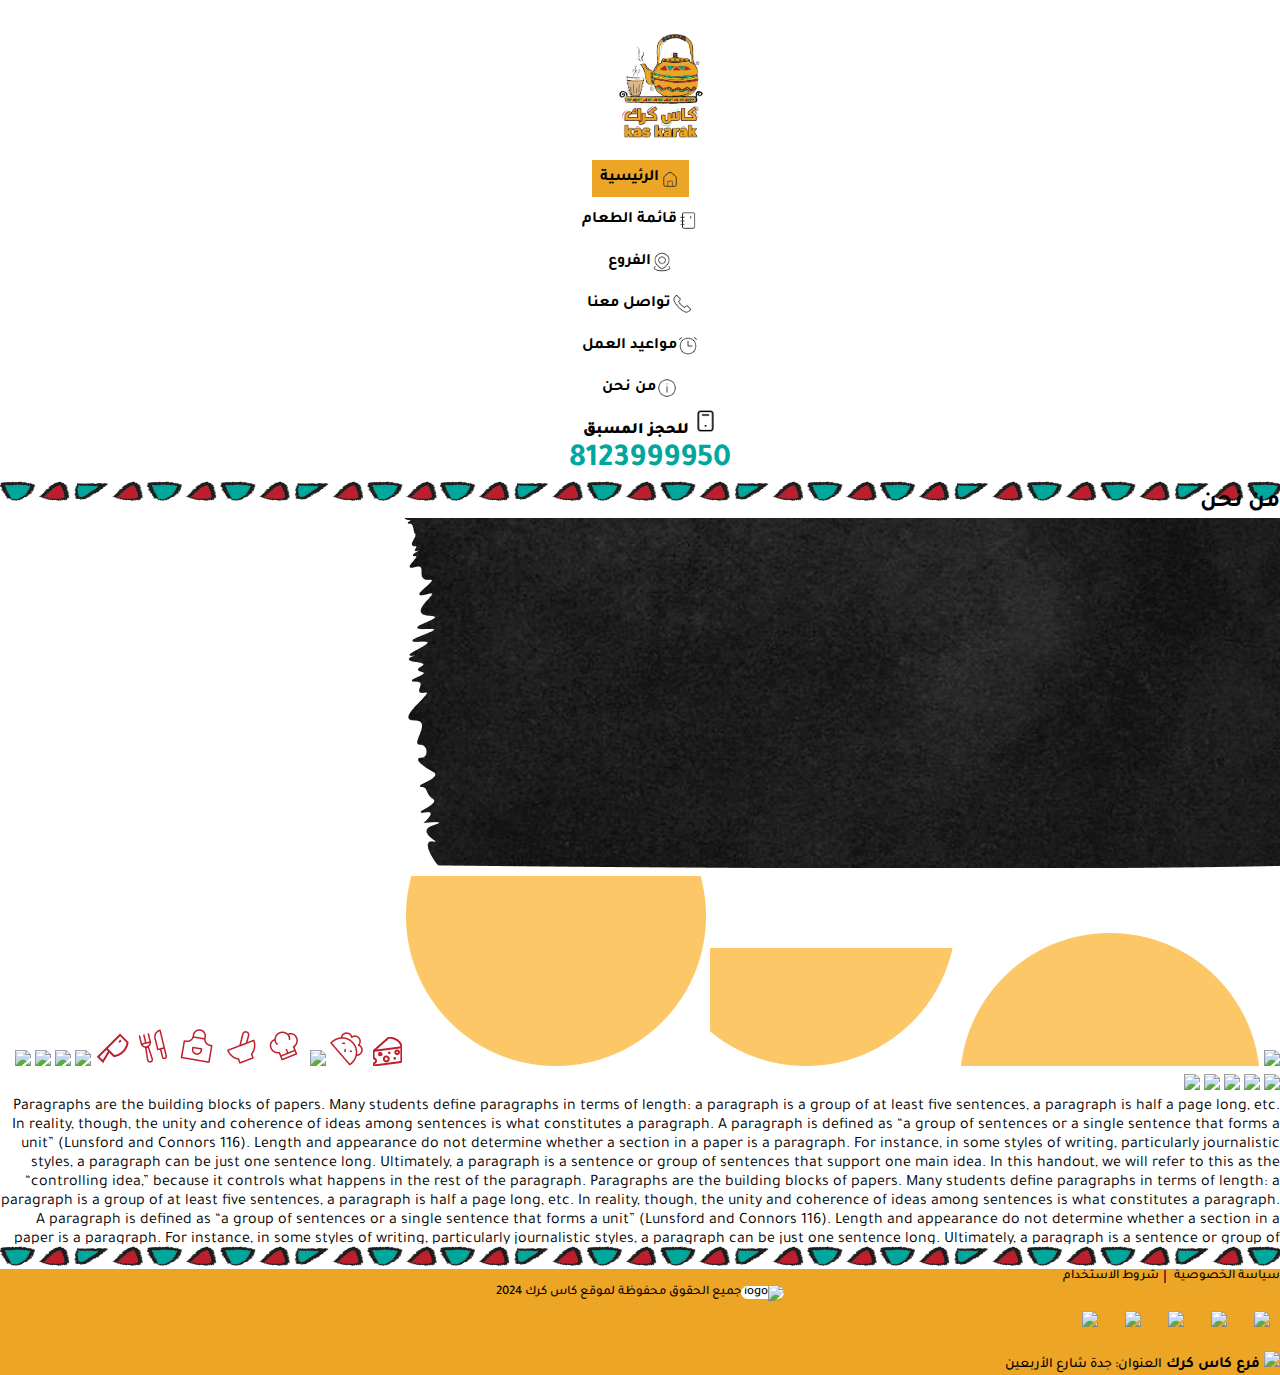
==== about.html @ 5b11e272 "Add files via upload" ====
<!doctype html>
<html lang="ar" dir="rtl">

<head>
    <!-- Required meta tags -->
    <meta charset="utf-8">
    <meta name="viewport" content="width=device-width, initial-scale=1.0, maximum-scale=1.0, user-scalable=no">
    <meta name="viewport" content="width=device-width, user-scalable=no" />
    <link rel="shortcut icon" href="./images/icon-short.png" />
    <!-- Bootstrap CSS -->
    <link rel="stylesheet" href="css/bootstrap.min.css">
    <!-- fontawesome -->
    <link rel="stylesheet" href="./css/all.min.css">
    <!-- slick plugin -->
    <link rel="stylesheet" href="./css/slick.css">
    <link rel="stylesheet" href="./css/slick-theme.css">
    <!-- own css -->
    <link rel="stylesheet" href="./css/style.css">


    <title>كاس كرك</title>
    <style>
        @import url('https://fonts.googleapis.com/css2?family=Tajawal:wght@200;300;400;500;700;800;900&display=swap');
        @import url('https://fonts.googleapis.com/css2?family=Cairo:wght@200..1000&display=swap');
        @import url('https://fonts.googleapis.com/css2?family=Gulzar&display=swap');
    </style>
</head>


<body>
    <!-- Header -->

    <header class="header container-fluid">
        <div class="d-flex justify-content-between align-items-center header-container" style="margin: auto;">
            <div class="header-left-side justify-content-between d-flex">
                <a href="./index.html">
                    <img src="images/kas karak logo.png" class="header-logo" height="140px" alt="logo">
                </a>
                <nav class="d-flex align-items-center mx-4 header-nav-container">
                    <div class="container d-flex align-items-center">
                        <ul class="header-nav d-flex flex-nowrap">
                            <a href="./index.html">
                                <li class="active">
                                    <img src="images/Home_light -.png" width="22px">
                                        الرئيسية
                                </li>
                            </a>
                            <a href="./menu.html">
                                <li>
                                    <img src="images/notebook_light.png" width="22px">
                                    قائمة الطعام
                                </li>
                            </a>
                            <a href="./branches.html">
                                <li>
                                    <img src="images/Pin_alt_light.png" width="22px">
                                    الفروع
                                </li>
                            </a>
                            <a href="./contact.html">
                                <li >
                                    <img src="images/Phone_light.png" width="22px">
                                    تواصل معنا
                                </li>
                            </a>
                            <a href="./workTime.html">
                                <li >
                                    <img src="images/Clock_light.png" width="22px">
                                    مواعيد العمل
                                </li>
                            </a>
                            <a href="./about.html">
                                <li>
                                    <img src="images/info_light.png" width="22px">
                                    من نحن
                                </li>
                            </a>

                        </ul>
                    </div>
                </nav>
            </div>
            <div style="text-align: center;" class="contact-number">
                <div>
                    <img src="images/Component.png" width="25px">
                    <span style="font-weight: bolder;">للحجز المسبق</span>
                </div>
                <a href="tel:8123999950">8123999950</a>
            </div>
            <button class="menu-toggle" onclick="toggleSidebar()"><i class="fa-solid fa-bars"></i></button>
        </div>
    </header>

    <!-- SideBar -->
    
    <div class="sidebar">
        <div class="d-flex flex-row-reverse justify-content-between mb-3">
            <button type="button" class="btn-close" aria-label="Close" onclick="toggleSidebar()"></button>
        </div>
        <div class="w-100 d-flex justify-content-center">
            <a href="./index.html" class="logo d-flex justify-content-center align-items-center">
                <img src="images/kas karak logo.png" height="180px" alt="logo">
            </a>        
        </div>
        <ul class="mt-3">
            <a href="./index.html" class=" test">
            <li class="active">
                <i class="fas fa-home"></i>
                الرئيسية
                </li>
            </a>
            <a href="./menu.html" class=" test">
            <li class="active">
                <i class="fas fa-utensils"></i>
                قائمة الطعام
            </li>
            </a>
            <a href="./branches.html" class=" test">
            <li class="active">
                <i class="fas fa-map-marker-alt"></i>
                الفروع
            </li>
            </a>
            <a href="./contact.html" class=" test">
            <li class="active">
                <i class="fa-solid fa-mobile-screen-button"></i>
                تواصل معنا
            </li>
            </a>
            <a href="./workTime.html" class=" test">
            <li class="active">
                <i class="fas fa-clock"></i>
                مواعيد العمل
            </li>
            </a>
            <a href="./about.html" class=" test">
            <li class="active">
                <i class="fas fa-info-circle"></i>
                من نحن
            </li>
            </a>
        </ul>
    </div>




            <div class="container-fluid p-0">
              <div class="row d-flex images-main-container">
                
                  <div class="col-6">
                    <div class="right-side-content">
                         <div class="right-side-content-centered-text">
                             <i class="fas fa-info-circle"></i>
                            <h2 class="d-inline">من نحن </h2>
                        </div>
                      <img src="images/Vector 191.png" class="w-100" alt="" style="z-index: 5; position:relative">
                    </div>
                  </div>

                <div class="col-6">
                  <div class="about-left-side-images left-side-images  position-relative">
                    <img src="images/ئئئئئئ 1.png">
                    <img src="images/Ellipse 210.png">
                    <img src="images/Ellipse 209.png">
                    <img src="images/Ellipse 218.png">
                    <img src="images/animal-products-cheese--Streamline-Ultimate.png">
                    <img src="images/fast food.png">
                    <img src="images/whisk.png">
                    <img src="images/chef's hat 2.png">
                    <img src="images/mortar.png">
                    <img src="images/hat robe.png">
                    <img src="images/cutlery 4.png">
                    <img src="images/Knife-1--Streamline-Sharp.png">
                    <img src="images/Vector 1420.png">
                    <img src="images/Vector 4048.png">
                    <img src="images/Vector 4045.png">
                    <img src="images/Vector 4046.png">
                    <img src="images/Vector 4043.png">
                    <img src="images/Vector 4044.png">
                    <img src="images/Vector 4041.png">
                    <img src="images/Vector 4042.png">
                    <img src="images/Vector 4047.png">
                  </div>
                </div>
            
                
              </div>
            </div>
            <div>
                <p>Paragraphs are the building blocks of papers. Many students define paragraphs in terms of length: a paragraph is a group of at least five sentences, a paragraph is half a page long, etc. In reality, though, the unity and coherence of ideas among sentences is what constitutes a paragraph. A paragraph is defined as “a group of sentences or a single sentence that forms a unit” (Lunsford and Connors 116). Length and appearance do not determine whether a section in a paper is a paragraph. For instance, in some styles of writing, particularly journalistic styles, a paragraph can be just one sentence long. Ultimately, a paragraph is a sentence or group of sentences that support one main idea. In this handout, we will refer to this as the “controlling idea,” because it controls what happens in the rest of the paragraph.

                    Paragraphs are the building blocks of papers. Many students define paragraphs in terms of length: a paragraph is a group of at least five sentences, a paragraph is half a page long, etc. In reality, though, the unity and coherence of ideas among sentences is what constitutes a paragraph. A paragraph is defined as “a group of sentences or a single sentence that forms a unit” (Lunsford and Connors 116). Length and appearance do not determine whether a section in a paper is a paragraph. For instance, in some styles of writing, particularly journalistic styles, a paragraph can be just one sentence long. Ultimately, a paragraph is a sentence or group of sentences that support one main idea. In this handout, we will refer to this as the “controlling idea,” because it controls what happens in the rest of the paragraph.

                </p>
            </div>
            



    


        <!-- Footer -->
         
        <footer>
            <div class="container d-flex justify-content-between position-relative p-3 flex-wrap footer">
                <div class="d-flex align-items-end footer-right">
                <a href="privacy">
                    <span class="footer-policy">سياسة الخصوصية </span>
                </a>
                <a href="terms">
                    <span>شروط الاستخدام</span>
                </a>
                </div>
                <div class="d-flex flex-column footer-center align-items-center justify-content-start">
                    <a href="./index.html" class="logo d-flex justify-content-center align-items-center">
                        <img src="images/white bg kas karak logo.jpg" height="100px" alt="logo">
                    </a>
                    <span>جميع الحقوق محفوظة لموقع كاس كرك 2024</span>
                </div>
                <div class="d-flex align-items-center flex-column footer-left justify-content-end">
                    <div class="footer-icons mb-4">
                        <a href="">
                            <img src="images/فيس بوك.png" width="18px">
                        </a>
                        <a href="">
                            <img src="images/تويتر.png" width="25px">
                        </a>
                        <a href="">
                            <img src="images/انستجرام.png" width="25px">
                        </a>
                        <a href="">
                            <img src="images/تيك توك.png" width="25px">
                        </a>
                        <a href="">
                            <img src="images/سناب شات.png" width="25px">
                        </a>
                    </div>
                    <a href="" class="d-flex flex-column align-items-center">
                        <span>
                        <img src="images/لوكيشن.png" width="30px">
                        فرع كاس كرك
                        </span>
                        <span class="footer-address">العنوان: جدة شارع الأربعين</span>
                    </a>
                </div>
    
            </div>
            </footer>
        
    <!-- Back to Top Button -->
    <!-- <button class="back-to-top" id="backToTopBtn"></button> -->

    <script src="js/script.js"></script>
    <script src="js/bootstrap.bundle.min.js"></script>
        
</body>

</html>
---- css/style.css ----
* {
    margin: 0;
    padding: 0;
    box-sizing: border-box;
    transition:0.3s;
}
body{
    font-family:"Tajawal";
}

::-webkit-scrollbar {
    width: 1px;
    border: 0px solid #d5d5d5;
}

ul,
ol {
    list-style: none;
    padding: 0;
    margin: 0;
}

::-webkit-scrollbar-track {
    border-radius: 0;
    background: var(--solid);
}

input[type="radio"] {
    cursor: pointer;
}

.color-main {
    color: var(--main)
}

::-webkit-scrollbar-thumb {
    border-radius: 10px;
    background: var(--solid);
}  
a{
    color:inherit;
    text-decoration:none;
}
a:hover{
    color:inherit;
    text-decoration:none;
}

:root {
    --orange: #f37022;
    --slide: all 0.2s ease-in-out;
    --default: #fff;
    --secondary-color:#ECA525;
    --third-color: #a12324;
    --fourth-color:#00A79D;
}

input:focus,
select:focus,
textarea:focus {
    border: 0;
    outline: 0;
}

select {
    -moz-appearance: none;
    -webkit-appearance: none;
    appearance: none;
}

/* Chrome, Safari, Edge, Opera */
input::-webkit-outer-spin-button,
input::-webkit-inner-spin-button {
    -webkit-appearance: none;
    margin: 0;
}

/* Firefox */
input[type=number] {
    -moz-appearance: textfield;
}

p {
    font-size: 16px;
}

p,
div,
span,
a {
    font-family:"Tajawal";
}

h1,
h2,
h3,
h4,
h5,
h6 {
    font-family:"Tajawal";
}

h1,
h2,
h3,
p {
    margin-bottom: 0;
}

a {
    text-decoration: none;

}

.form-control:focus {
    color: #212529;
    background-color: #fff;
    outline: 0;
    box-shadow: none;
}

button:focus,
.btn:focus,
.page-link:focus {
    box-shadow: none !important;
    background: inherit;
}

/* ETC */
.morecontent {
    display: none;
}

/* font setup */
@font-face {
    src: url(../webfonts/DINNextLTArabic-Regular.ttf);
    font-family: 'DinNext-regular'
}


@font-face {
    src: url(../webfonts/DINNextLTArabic-Bold.ttf);
    font-family: 'DinNext-bold'
}

@font-face {
    src: url(../webfonts/bahlul.ttf);
    font-family: 'bahlul'
}

/* Header */
.header {
    position:relative;
    display: flex;
    align-items: center;
    justify-content: space-between;
    padding: 10px 20px;
    color: black;
    font-size:16px;
    font-weight: bold;
}

nav i{
    margin:2px;
}
nav a{
    display: flex;
    flex-direction: column;
    align-items: center;
    justify-content: center;
    text-align:center;
    color:black;
}
nav li{
    display: flex;
    justify-content: center;
    align-items: center;
    margin:2px;
}
.contact-number{
    margin-right: 0px;
    margin-left:20px;
}
@media(max-width:1050px){
    .contact-number{
        margin-right:0;
    }
    nav{
       gap:5px; 
    }
}
.contact-number i{
    font-size: larger;
}
.contact-number a{
    color: var(--fourth-color);
    font-size:xx-large;
    font-weight: bold;
}
.contact-number a:hover{
    color:rgb(23, 204, 195);
}
.header::before{
    content: " ";
    position:absolute;
    left:0;
    bottom:-15px;
    width: 100%;
    height: 25px;
    background-size: cover;
    background-image: url(../images/header-image.jpg);
    z-index: -1; 
    
}

.header-nav {
    gap: 20px;
}
.header-nav a li{
    white-space: nowrap;
}

nav .active {
    background-color: var(--secondary-color);
}

nav li {
    padding: 8px;
}

nav li:hover {
    background-color: var(--secondary-color);
}

.menu-toggle {
    display: none;
    border: none;
    font-size:30px;
    color:white;
    height: 50px;
    width: 50px;
    cursor: pointer;
    border-radius: 5px;
    background-color: var(--secondary-color) !important;
    transform: translate(30px,10px);
  }
  .menu-toggle i{
      font-size:30px;
      color:white;
    }
    
    .menu-toggle:hover{
        transform:translate(30px,10px) scale(1.05);
    }
    .sidebar {
    position: absolute;
    overflow:hidden;
    position:fixed;
    top: 0;
    right: -250px;
    width: 250px;
    height: 100vh;
    background-color: var(--secondary-color);
    transition: right 0.3s;
    z-index:3;
}
@media(max-width:360px){
    .sidebar{
        width:200px;
    }
}
.sidebar div img{
    border-radius:30px;
  }
  .sidebar div img:hover{
    transform: scale(1.1);
  }
  .sidebar.active {
    right: 0;
  }
  .sidebar .logo{
    background-color: white;
    width: 150px;
    height: 160px;
    border-radius:20px;
    position:relative;
  }
  .sidebar .logo img{
    position:absolute;
    bottom: 0px;
  }
  .btn-close{
    background-color: white;
    border-radius:50%;
    margin:10px;
  }
  .sidebar li{
    width: 100%;
    font-size:large;
    color:white;
    padding:10px;
    border-bottom: 1px solid var(--default);
    margin:0 10px 10px 0;
  }
  .test li:hover{
    transform:scale(1.1);
  }
.header-container{
    gap:40px;
}
@media(max-width:1300px){
    .header-container{
        gap:0;
    }
    .header-container .header-left-side{
        margin-left:0;
        margin-right:0;
    }
    .header-nav{
        gap:5px;
    }    
}

@media (max-width: 1150px) {
    .header-nav,
    .header-nav-container{
        display: none !important;
      }
      .menu-toggle {
        display: flex;
        justify-content: center;
        align-items: center; 
      }
      .header-container{
        width: 90%;
        height:100px;
        padding-bottom:25px;
      }
      .contact-number{
        margin-left:0;
        transform:translate(30px,15px);

      }
}
@media(max-width:850px){
    .header-container{
        width:100%;
    }
}
@media(max-width:600px){
    .menu-toggle{
        transform: translate(0px,10px);
    }
    .menu-toggle:hover{
        transform: translate(0px,10px) scale(1.05);
    }
    .header-left-side{
        transform:translate(30px,0);
    }

    .contact-number div span{
        font-size:small;
    }
    .contact-number div img{
        width: 20px;
    }
    .contact-number a{
        font-size:x-large;
    }
}
@media(max-width:365px){
    .contact-number div{
        display: flex;
        justify-content: center;
        flex-direction: column;
        align-items: center;
    }
    .contact-number div i,
    .contact-number div span{
        font-size:14px;
    }
    .contact-number a{
        font-size:20px;
    }
}

/* Landing Page */

.image-grid {
    display: grid;
    grid-template-columns: 1fr 1fr 1fr 1fr;
    grid-template-rows: 1fr 1fr; 
    height: 70vh;
    gap: 0;
    filter:contrast(0.7);
    overflow: hidden;
}

.image-grid img {
    width: calc(100% + 3px);
    max-height: 70vh;
    object-fit: cover;
}
.image-grid img:nth-child(1){
    object-fit: cover;
}

@media(max-width:850px){
    .image-grid img{
        object-fit: cover;
    }
    .image-grid img:nth-child(4),
    .image-grid img:nth-child(2){
        object-fit: fill;
    }
}
.image-grid img:nth-child(1) {
    grid-row: 1 / span 2;
    grid-column: 1;
    height: 70vh;
}

.image-grid img:nth-child(2) {
    grid-row: 1;
    grid-column: 2;
    height: 35vh;
    left:-0.25px;
    position:relative;
}

.image-grid img:nth-child(3) {
    position:relative;
    grid-row: 2;
    grid-column: 2 / span 2;
    height: calc(35vh + 1px);
    top:-1px;
    left:-0.25px;
}

.image-grid img:nth-child(4) {
    grid-row:   1;
    grid-column: 3;
    height: 35vh;
    position:relative;
    left:-0.25px;

}
.image-grid img:nth-child(5) {
    grid-row:   1 / span 2;
    grid-column: 4;
    height: 70vh;
}

@media(max-width:550px){
    .image-grid{
        height: 50vh;
    }
    .image-grid img:nth-child(2),    
    .image-grid img:nth-child(3),   
    .image-grid img:nth-child(4){
        height: 25vh;
    }
    .image-grid img:nth-child(1),
    .image-grid img:nth-child(5){
        height: 50vh;
    }
}
@media(max-width:400px){
    .image-grid {
        display: grid;
        grid-template-columns: 1fr 1fr 1fr 1fr 1fr 1fr;
        height: 50vh;
    }
    
.image-grid img:nth-child(4) {
    grid-row: 1;
    grid-column: 4 / span 3;
    height: 25vh;
    /* display: none; */
}

.image-grid img:nth-child(2) {
    grid-row: 1;
    grid-column: 1 / span 3;
    height: 25vh;
    /* left:-0.25px; */
    /* position:relative; */

}

.image-grid img:nth-child(3) {
    grid-row:   2;
    grid-column: 1 / span 2;
    height: 25vh;
}

.image-grid img:nth-child(1) {
    grid-row:   2;
    grid-column: 3 / span 2;
    height: 25vh;
    position:relative;
    left:-0.25px;
    bottom:1px;

}
.image-grid img:nth-child(5) {
    grid-row: 2;
    grid-column: 5 / span 2;
    height: 25vh;
    position:relative;
    bottom:1px;
}
}
.landing-page-text {
    position: absolute;
    font-family: 'Gulzar';
    top: 50%;
    left: 50%;
    transform: translate(-50%, -50%);
    color: white;
    font-size: 50px;
    z-index: 1;
    text-align: center;
}
@media(max-width:500px){
    .landing-page-text{
        min-width: 200px;
    }
}

/* products */
.products {
    margin-top:120px;
    position: relative;
    color: var(--third-color);
}
.products::before{
    content: " ";
    position:absolute;
    background-image: url(../images/b9c7aec265bc1da51823ff442ad01c47.jpg);
    background-repeat: repeat;
    background-size:350px;
    width: 100%;
    height: 100%;
    top:0;
    bottom:0;
    left:0;
    z-index:-1;
    opacity: 0.3;
}

.products-item {
    display: flex;
    flex-direction: column;
    align-items: center;
    justify-content: center;
    width: 220px; /* Fixed width */
    height: auto; /* Fixed height */
    text-align: center;
    background-color: white;
    padding: 10px;
    border-radius: 10px;
}

.products-items {
    display: flex;
    flex-wrap: wrap; /* Enables wrapping when screen gets smaller */
    justify-content: center;
    gap: 5px;
    row-gap: 80px;
    margin-top:30px;
}

.products-items span {
    text-align: center;
    padding: 3px 6px;
    margin: 10px;
    background-color: var(--secondary-color);
    color: black;
    font-size: 15px;
    font-weight: 600;
    font-family: "Cairo";
}

.products-item img {
    width: 200px; 
    height: 200px;
    object-fit: cover;
    border-radius: 50%;
    border:2px solid var(--third-color);
}
.products h5{
    color:var(--third-color);
    font-weight: 600;
    font-size:20px !important;
}

/* .more-button {
    display: block;
    margin: 0 auto;
} */

@media(max-width:1500px){
    .products{
        margin-top:0;
    }
}
@media(max-width:570px){
    .products-container{
        margin:0 !important;
    }
}
@media(max-width:475px){
    .products-item img{
        width:150px;
        height: 150px;
    }
    .products-item{
        width:170px;
        padding:0;
    }
    .products-items{
        row-gap:20px;
    }
}
@media(max-width:380px){
    .products-item{
        width:140px;
        transform:scale(0.9);
    }
}

/* @media(max-width:767px){
    .products-item img{
        width: 300px;
    }
}
@media(max-width:1150px){
    .products .col-md-2{
        width:35%;
    }
    .products-item img {
        height: 320px;
    }   
} */

.products-item h5 {
    text-align:center;
    color: #990000;
    font-size: 1.5rem;
    margin-top: 10px;
    width: 175px;
}

.products-item p {
    color: black;
    font-size:13px;
    font-weight: bold;
    font-family:"cairo";

}

.btn-danger {
    background: rgb(250,0,0);
    background: linear-gradient(0deg,rgba(153,0,0,1) 0%, rgba(250,0,0,1) 80%) !important;
    border: none;
}


.products .more-button{
    border-radius:20px;
    width: 80px;
    display: block;
    margin: 40px auto !important;
}
/* Section */

.section{
    overflow: hidden;
    text-align:center;
    margin-bottom:40px;
}
.section div{
    margin-top:30px;
}
.section h2{
    color: var(--third-color);
    font-size:1.5rem;
    font-weight: bold;
}
.section div img{
    position: absolute;
}
.small-text{
    color:var(--third-color);
    font-size:18px;
    font-weight: 500;
    font-family: "Tajawal";
}
.section div img:nth-of-type(1){
    left:50%;
    top:20px;
    transform: translateX(-50%);
}
.section div img:nth-of-type(2){
    left:calc(50% + 220px);
    z-index:-1;
    transform: rotateY(10deg) translateX(-50%);
}
.section div img:nth-of-type(3){
    left:calc(50% - 220px);
    z-index:-1;
    transform: rotateY(-10deg) translateX(-50%);
}

@media (max-width:767px) {
    .section div img:nth-of-type(1){
        left:50%;
        top:20px;
        transform: translateX(-50%);
    }
    .section div img:nth-of-type(2){
        left:calc(50% + 120px);
        z-index:-1;
        transform: rotateY(10deg) translateX(-50%);
    }
    .section div img:nth-of-type(3){
        left:calc(50% - 120px);
        z-index:-1;
        transform: rotateY(-10deg) translateX(-50%);
    }
    .section div img{
        width: 150px;
        height: 150px;
    }

}
@media(max-width:400px){
    .section-images{
        transform: scale(0.80);
    }
}
@media (min-width:767px){
    .partners-heading{
        margin-top: 100px !important;
    }
}




/* Footer */

footer{
    position: relative;
    font-size:small;
    font-weight: bold;
    font-family: "Tajawal" !important;
    background-color: var(--secondary-color);
    color:black !important;
}
footer::before{
    content: " ";
    position:absolute;
    left:0;
    top:-25px;
    width: 100%;
    height: 25px;
    background-size: cover;
    background-image: url(../images/header-image.jpg);
    z-index: 1; 
    
}
.footer-icons{
    font-size:30px;
}
.footer-left span{
    font-size:larger;
    font-weight: bold;
    margin-top:5px;
}
.footer-address{

    font-size:14px !important;
    font-weight: 500 !important;
}
.location-icon{
    color:var(--third-color);
    font-size:22px;
}
.footer-icons img{
    font-size:28px;
    margin:10px;
}
.footer-icons img:hover{
    transform: scale(1.3);
}
.footer-center{
    text-align: center;
    font-weight: 500;
}
.footer-center span{
    margin-top:10px;
}
.footer-center img{
    border-radius:20px;
}
.footer-center img:hover{
    transform:scale(1.1);
}
.footer-policy{
    margin-left:5px;
    border-left:2px solid var(--third-color);
    padding-left:5px;
}
.footer-right{
    font-weight: 500;
}
.footer .logo{
    border-radius:40px;
    width: 130px; 
    height: 130px; 
    background-color: white;
}

@media(max-width:1000px){
    .footer{
        gap:20px;
        justify-content: center !important;
    }
    
}
@media(max-width:991px){
    .footer-center{
        order:2;
        width: 100%;
    }
    .footer-right{
        order:3;
    }
}

/* Back to top Button */
/* .back-to-top {
    position: fixed;
    bottom: 20px;
    left: 20px;
    width: 50px;
    height: 50px;
    background-color: var(--secondary-color) !important;
    color: white;
    border: none;
    border-radius: 50%;
    display: flex;
    align-items: center;
    justify-content: center;
    font-size: 24px;
    box-shadow: 0 4px 6px rgba(0, 0, 0, 0.1) !important;
    cursor: pointer;
    z-index: 1000;
    transition: opacity ease !important;
    opacity: 0;
}

.back-to-top.show {
    opacity: 1;
}
.back-to-top::before {
    content: '▲';
} */
.carousel-main-container{
    /* transform: scale(0.8); */
}
.carousel-container {
    position: relative;
    width: 80%;
    max-width: 900px;
    height: 280px;
    display: flex;
    justify-content: center;
    align-items: center;
    perspective: 1000px;
    margin-bottom:30px;
    margin-top:0;
}

.carousel {
    /* transform:scale(0.8); */
    display: flex;
    position: relative;
    width: 100%;
    height: 100%;
    justify-content: center;
    align-items: center;
}

.carousel img {
    position: absolute;
    transition: transform 0.5s ease, opacity 0.5s ease;
    width: 150px;
    height: 150px;
    object-fit: cover;
}

/* Z-index and positioning for layers */
.layer-1 {
    z-index: 3;
    transform: translateX(-40px) scale(1.3);
}

.layer-2-left, .layer-2-right {
    z-index: 2;
}

.layer-2-left {
    transform: translateX(-200px) scale(1.2);
}

.layer-2-right {
    transform: translateX(140px) scale(1.2);
}

.layer-3-left, .layer-3-right {
    z-index: 1;
}

.layer-3-left {
    transform: translateX(-340px) scale(1.1);
}

.layer-3-right {
    transform: translateX(260px) scale(1.1);
}
.layer-4-right {
    transform:translateX(370px) scale(1);
    z-index:0
}
.hidden{
    opacity: 0;
    display: none !important;
    z-index:-1000;
}

/* Arrow styles */
.arrow {
    position: absolute;
    top: 50%;
    transform: translateY(-50%);
    cursor: pointer;
    z-index:10;
    margin:20px;
}
.arrow img{
    width: 40px;
    height: 40px;
}

.arrow-left {
    left: -80px;
}

.arrow-right {
    right: -100px;
}

@media(max-width:1000px){
    
}
/* @media(max-width:) */
@media(max-width:1000px){
    .layer-1 {
        transform:translateX(0px);
    }
    
    .layer-2-left {
        transform: translateX(-130px) scale(0.9);
    }
    
    .layer-2-right {
        transform: translateX(130px) scale(0.9);
    }
    
    .layer-3-left, .layer-3-right {
        opacity: 0;
    }
    
    .layer-3-left {
        opacity: 0;
        transform: translateX(-250px) scale(0.7);
    }
    
    .layer-3-right {
        opacity:0;
        transform: translateX(250px) scale(0.7);
    }
    .layer-4-right {
        opacity: 0;
        transform: translateX(280px) scale(0.7);
    }
    .arrow-left{
        transform: translateX(50px) translateY(-40px);
    }
    .arrow-right{
        transform: translateX(-70px) translateY(-40px);
    }
}
@media(max-width:850px){
    .layer-2-left, .layer-2-right {
        opacity: 0;
    }

}
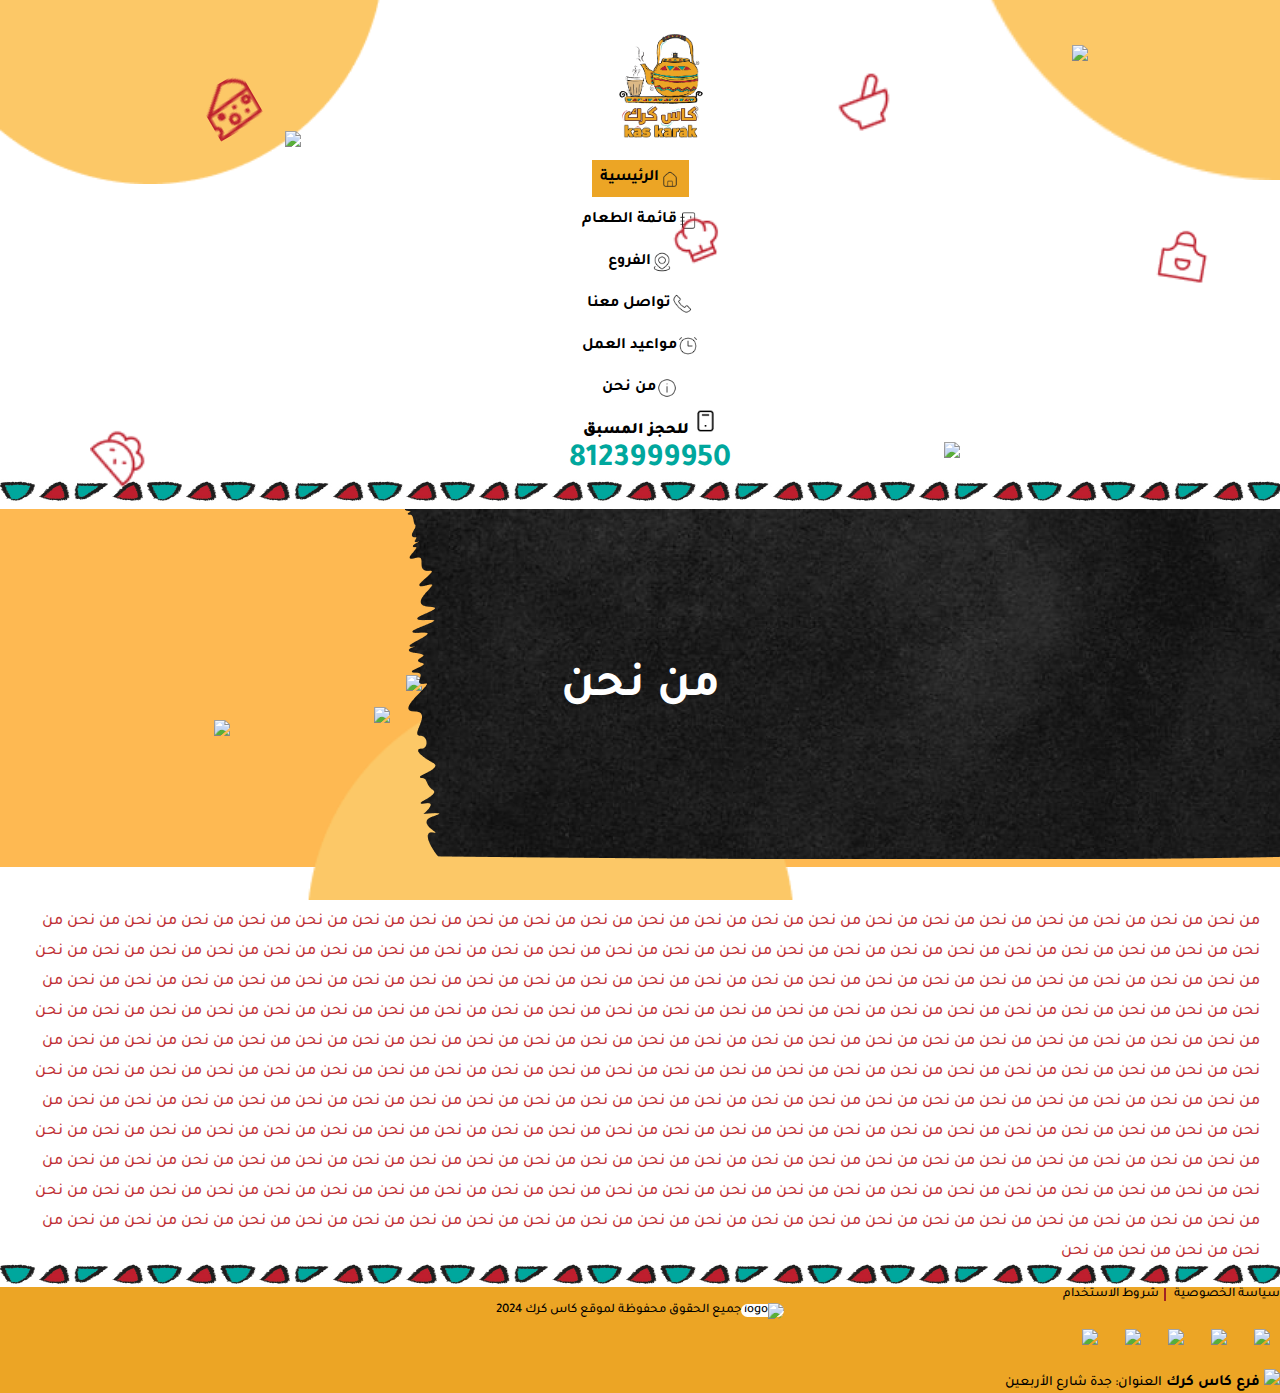
==== commit 0abc3203: "Update about.html" ====
--- a/about.html
+++ b/about.html
@@ -148,7 +148,7 @@
             <div class="container-fluid p-0">
               <div class="row d-flex images-main-container">
                 
-                  <div class="col-6">
+                  <div class="col-6 p-0">
                     <div class="right-side-content">
                          <div class="right-side-content-centered-text">
                              <i class="fas fa-info-circle"></i>
@@ -187,10 +187,49 @@
                 
               </div>
             </div>
-            <div>
-                <p>Paragraphs are the building blocks of papers. Many students define paragraphs in terms of length: a paragraph is a group of at least five sentences, a paragraph is half a page long, etc. In reality, though, the unity and coherence of ideas among sentences is what constitutes a paragraph. A paragraph is defined as “a group of sentences or a single sentence that forms a unit” (Lunsford and Connors 116). Length and appearance do not determine whether a section in a paper is a paragraph. For instance, in some styles of writing, particularly journalistic styles, a paragraph can be just one sentence long. Ultimately, a paragraph is a sentence or group of sentences that support one main idea. In this handout, we will refer to this as the “controlling idea,” because it controls what happens in the rest of the paragraph.
-
-                    Paragraphs are the building blocks of papers. Many students define paragraphs in terms of length: a paragraph is a group of at least five sentences, a paragraph is half a page long, etc. In reality, though, the unity and coherence of ideas among sentences is what constitutes a paragraph. A paragraph is defined as “a group of sentences or a single sentence that forms a unit” (Lunsford and Connors 116). Length and appearance do not determine whether a section in a paper is a paragraph. For instance, in some styles of writing, particularly journalistic styles, a paragraph can be just one sentence long. Ultimately, a paragraph is a sentence or group of sentences that support one main idea. In this handout, we will refer to this as the “controlling idea,” because it controls what happens in the rest of the paragraph.
+            <div class="container about-text" style="font-family: cairo;">
+                <p>
+                    من نحن من نحن من نحن من نحن                    من نحن من نحن من نحن من نحن
+                    من نحن من نحن من نحن من نحن
+                    من نحن من نحن من نحن من نحن
+                    من نحن من نحن من نحن من نحن
+                    من نحن من نحن من نحن من نحن                     من نحن من نحن من نحن من نحن                    من نحن من نحن من نحن من نحن
+                    من نحن من نحن من نحن من نحن
+                    من نحن من نحن من نحن من نحن
+                    من نحن من نحن من نحن من نحن
+                    من نحن من نحن من نحن من نحن                    من نحن من نحن من نحن من نحن                    من نحن من نحن من نحن من نحن
+                    من نحن من نحن من نحن من نحن
+                    من نحن من نحن من نحن من نحن
+                    من نحن من نحن من نحن من نحن
+                    من نحن من نحن من نحن من نحن                    من نحن من نحن من نحن من نحن                    من نحن من نحن من نحن من نحن
+                    من نحن من نحن من نحن من نحن
+                    من نحن من نحن من نحن من نحن
+                    من نحن من نحن من نحن من نحن
+                    من نحن من نحن من نحن من نحن                    من نحن من نحن من نحن من نحن                    من نحن من نحن من نحن من نحن
+                    من نحن من نحن من نحن من نحن
+                    من نحن من نحن من نحن من نحن
+                    من نحن من نحن من نحن من نحن
+                    من نحن من نحن من نحن من نحن                    من نحن من نحن من نحن من نحن                    من نحن من نحن من نحن من نحن
+                    من نحن من نحن من نحن من نحن
+                    من نحن من نحن من نحن من نحن
+                    من نحن من نحن من نحن من نحن
+                    من نحن من نحن من نحن من نحن                    من نحن من نحن من نحن من نحن                    من نحن من نحن من نحن من نحن
+                    من نحن من نحن من نحن من نحن
+                    من نحن من نحن من نحن من نحن
+                    من نحن من نحن من نحن من نحن
+                    من نحن من نحن من نحن من نحن                    من نحن من نحن من نحن من نحن                    من نحن من نحن من نحن من نحن
+                    من نحن من نحن من نحن من نحن
+                    من نحن من نحن من نحن من نحن
+                    من نحن من نحن من نحن من نحن
+                    من نحن من نحن من نحن من نحن                    من نحن من نحن من نحن من نحن                    من نحن من نحن من نحن من نحن
+                    من نحن من نحن من نحن من نحن
+                    من نحن من نحن من نحن من نحن
+                    من نحن من نحن من نحن من نحن
+                    من نحن من نحن من نحن من نحن                    من نحن من نحن من نحن من نحن                    من نحن من نحن من نحن من نحن
+                    من نحن من نحن من نحن من نحن
+                    من نحن من نحن من نحن من نحن
+                    من نحن من نحن من نحن من نحن
+                    من نحن من نحن من نحن من نحن
 
                 </p>
             </div>
--- a/css/style.css
+++ b/css/style.css
@@ -868,9 +868,7 @@
 .back-to-top::before {
     content: '▲';
 } */
-.carousel-main-container{
-    /* transform: scale(0.8); */
-}
+
 .carousel-container {
     position: relative;
     width: 80%;
@@ -1015,3 +1013,206 @@
 
 
 
+
+
+
+
+/* About Page */
+
+
+.images-main-container{
+    background-color: #FEB952;
+    overflow: hidden;
+    margin: 20px 0 20px 0;
+}
+.right-side-content{
+    position: relative;
+    z-index: 5;
+}
+.right-side-content-centered-text{
+    position: absolute;
+    font-size:xx-large;
+    z-index:7;
+    color:white;
+    top:50%;
+    left:50%;
+    transform:translate(-50%,-50%);
+    width: 90%;
+    text-align:center;
+}
+@media(max-width:767px){
+    .right-side-content-centered-text i,
+    .right-side-content-centered-text h2{
+        font-size:x-large;
+    }
+}
+@media(max-width:450px){
+    .right-side-content-centered-text h2,
+    .right-side-content-centered-text i{
+        font-size: 18px;
+    }
+}
+.right-side-content-centered-text i{
+    /* transform: translateY(4px); */
+}
+.left-side-images{
+    width: 100%;
+    height: 100%;
+    z-index:1;
+}
+.about-left-side-images{
+    width: 100%;
+    height: 100%;
+    z-index:1;
+}
+
+.about-left-side-images img{
+    position:absolute;
+}
+.about-left-side-images img:nth-child(1) {
+    top: 50%;
+    left: 50%;
+    transform: translate(-50%,-50%);
+    width: 50%; 
+    z-index:2;
+}
+.about-left-side-images img:nth-child(2) {
+    bottom: 0%;
+    left: 24%;
+    width: 38%; 
+}
+.about-left-side-images img:nth-child(3) {
+    top: 0%;
+    left: 0%;
+    width: 30%; 
+}
+.about-left-side-images img:nth-child(4) {
+    top: -25%;
+    right: -25%;
+    width: 50%; 
+    z-index:1;
+}
+.about-left-side-images img:nth-child(5) {
+    top: 9%;
+    left: 16%;
+    width: 4%;
+    z-index: 1;
+    transform: rotate(-30deg);
+}
+.about-left-side-images img:nth-child(6) {
+    top: 47%;
+    left: 7%;
+    width: 5%;
+    z-index: 1;
+}
+.about-left-side-images img:nth-child(7) {
+    top: 80%;
+    left: 13%;
+    width: 5%;
+}
+.about-left-side-images img:nth-child(8) {
+    top: 23%;
+    left: 52%;
+    width: 5%;
+}
+.about-left-side-images img:nth-child(9) {
+    top: 8%;
+    left: 65%;
+    width: 5%;
+}
+.about-left-side-images img:nth-child(10) {
+    top: 25%;
+    left: 90%;
+    width: 5%;
+    z-index: 2;
+}
+.about-left-side-images img:nth-child(11) {
+    top: 57%;
+    left: 84%;
+    width: 5%;
+    z-index: 2;
+}
+.about-left-side-images img:nth-child(12) {
+    top: 84%;
+    left: 71%;
+    width: 4%;
+}
+.about-left-side-images img:nth-child(13) {
+    top: 70%;
+    left: 78%;
+    width: 17%;
+}
+.about-left-side-images img:nth-child(14) {
+    top: 5%;
+    left: 72%;
+    width: 13%;
+    z-index: 2;
+}
+.about-left-side-images img:nth-child(15) {
+    top: 68%;
+    left: 73%;
+    width: 2.5%;
+}
+.about-left-side-images img:nth-child(16) {
+    top: 69%;
+    left: 73.5%;
+    width: 2.5%;
+}
+.about-left-side-images img:nth-child(17) {
+    top: 83%;
+    left: 57%;
+    width: 7.5%;
+}
+.about-left-side-images img:nth-child(18) {
+    top: 83%;
+    left: 57%;
+    width: 6%;
+}
+.about-left-side-images img:nth-child(19) {
+    top: 75%;
+    left: 28%;
+    width: 5%;
+}
+.about-left-side-images img:nth-child(20) {
+    top: 78.5%;
+    left: 27.5%;
+    width: 3%;
+}
+.about-left-side-images img:nth-child(21) {
+    top: 14.5%;
+    left: 8.5%;
+    width: 15%;
+}
+.about-text{
+    color:#BF3337;
+    font-size:large;
+    font-weight:500;
+    padding:20px;
+    line-height: 30px;
+}
+
+
+
+
+
+
+/* Branches  Page*/
+
+.branches-container{
+    display: grid;
+    grid-template-columns: repeat(auto-fill, minmax(100px,350px));
+    gap: 60px; /* Space between the boxes */
+    padding: 20px;
+    justify-content: center;
+}
+.branch-box{
+    display: flex;
+    flex-direction:column;
+    align-items:start;
+    padding:20px;
+    border: 1px solid #d3e3e3;
+    border-radius: 10px;
+    box-shadow: 0 8px 16px rgba(151, 204, 197, 0.5);
+    width: 350px;
+    height: 350px;
+}
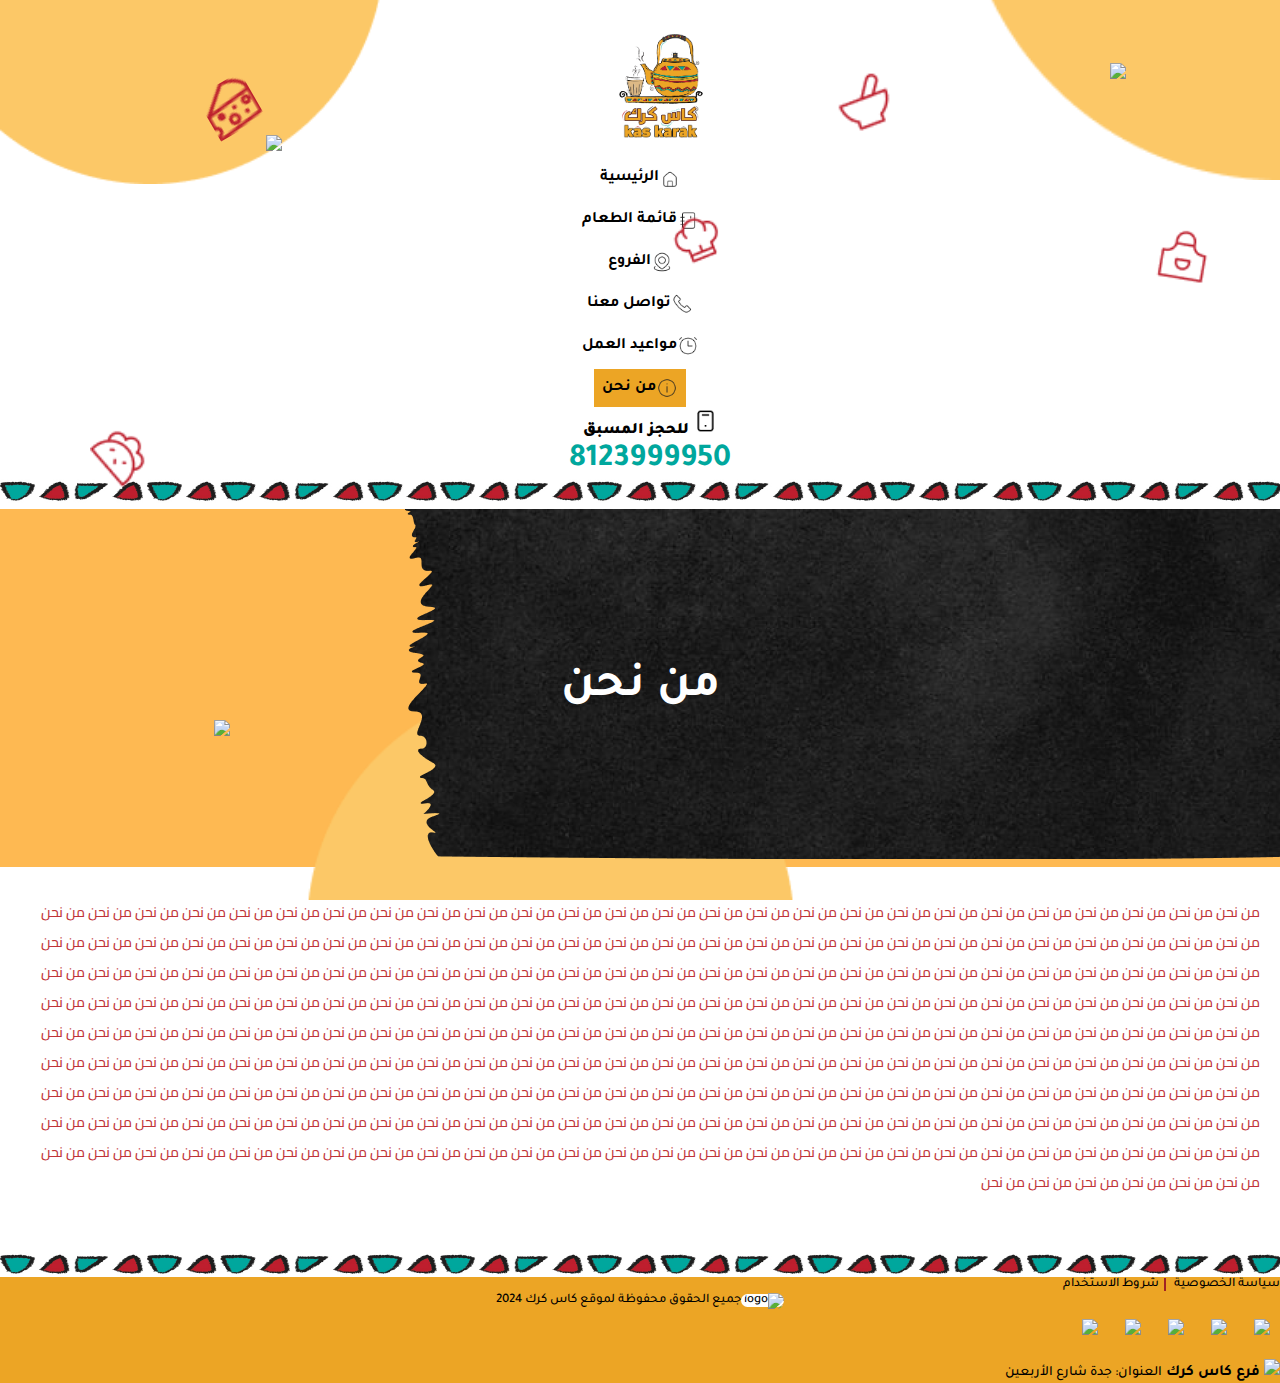
==== commit 7723136d: "update" ====
--- a/about.html
+++ b/about.html
@@ -40,7 +40,7 @@
                     <div class="container d-flex align-items-center">
                         <ul class="header-nav d-flex flex-nowrap">
                             <a href="./index.html">
-                                <li class="active">
+                                <li>
                                     <img src="images/Home_light -.png" width="22px">
                                         الرئيسية
                                 </li>
@@ -70,7 +70,7 @@
                                 </li>
                             </a>
                             <a href="./about.html">
-                                <li>
+                                <li class="active">
                                     <img src="images/info_light.png" width="22px">
                                     من نحن
                                 </li>
@@ -104,31 +104,31 @@
         </div>
         <ul class="mt-3">
             <a href="./index.html" class=" test">
-            <li class="active">
+            <li>
                 <i class="fas fa-home"></i>
                 الرئيسية
                 </li>
             </a>
             <a href="./menu.html" class=" test">
-            <li class="active">
+            <li>
                 <i class="fas fa-utensils"></i>
                 قائمة الطعام
             </li>
             </a>
             <a href="./branches.html" class=" test">
-            <li class="active">
+            <li>
                 <i class="fas fa-map-marker-alt"></i>
                 الفروع
             </li>
             </a>
             <a href="./contact.html" class=" test">
-            <li class="active">
+            <li>
                 <i class="fa-solid fa-mobile-screen-button"></i>
                 تواصل معنا
             </li>
             </a>
             <a href="./workTime.html" class=" test">
-            <li class="active">
+            <li>
                 <i class="fas fa-clock"></i>
                 مواعيد العمل
             </li>
@@ -143,6 +143,7 @@
     </div>
 
 
+    
 
 
             <div class="container-fluid p-0">
@@ -157,37 +158,28 @@
                       <img src="images/Vector 191.png" class="w-100" alt="" style="z-index: 5; position:relative">
                     </div>
                   </div>
-
-                <div class="col-6">
-                  <div class="about-left-side-images left-side-images  position-relative">
-                    <img src="images/ئئئئئئ 1.png">
-                    <img src="images/Ellipse 210.png">
-                    <img src="images/Ellipse 209.png">
-                    <img src="images/Ellipse 218.png">
-                    <img src="images/animal-products-cheese--Streamline-Ultimate.png">
-                    <img src="images/fast food.png">
-                    <img src="images/whisk.png">
-                    <img src="images/chef's hat 2.png">
-                    <img src="images/mortar.png">
-                    <img src="images/hat robe.png">
-                    <img src="images/cutlery 4.png">
-                    <img src="images/Knife-1--Streamline-Sharp.png">
-                    <img src="images/Vector 1420.png">
-                    <img src="images/Vector 4048.png">
-                    <img src="images/Vector 4045.png">
-                    <img src="images/Vector 4046.png">
-                    <img src="images/Vector 4043.png">
-                    <img src="images/Vector 4044.png">
-                    <img src="images/Vector 4041.png">
-                    <img src="images/Vector 4042.png">
-                    <img src="images/Vector 4047.png">
-                  </div>
-                </div>
-            
-                
+                  <div class="col-6 p-0">
+                    <div class="about-left-side-images left-side-images  position-relative">
+                      <img src="images/ممم 1.png">
+                      <img src="images/Ellipse 210.png">
+                      <img src="images/Ellipse 209.png">
+                      <img src="images/Ellipse 218.png">
+                      <img src="images/animal-products-cheese--Streamline-Ultimate.png">
+                      <img src="images/fast food.png">
+                      <img src="images/whisk.png">
+                      <img src="images/chef's hat 2.png">
+                      <img src="images/mortar.png">
+                      <img src="images/hat robe.png">
+                      <img src="images/cutlery 4.png">
+                      <img src="images/Knife-1--Streamline-Sharp.png">
+                      <img src="images/Vector 1420.png">
+                      <img src="images/Vector 4048.png">
+                      <img src="images/Vector 4047.png">
+                    </div>
+                  </div>    
+                </div>
               </div>
-            </div>
-            <div class="container about-text" style="font-family: cairo;">
+            <div class="container text-content-page">
                 <p>
                     من نحن من نحن من نحن من نحن                    من نحن من نحن من نحن من نحن
                     من نحن من نحن من نحن من نحن
@@ -242,13 +234,14 @@
 
         <!-- Footer -->
          
+        
         <footer>
             <div class="container d-flex justify-content-between position-relative p-3 flex-wrap footer">
                 <div class="d-flex align-items-end footer-right">
-                <a href="privacy">
+                <a href="./privacy.html">
                     <span class="footer-policy">سياسة الخصوصية </span>
                 </a>
-                <a href="terms">
+                <a href="./terms.html">
                     <span>شروط الاستخدام</span>
                 </a>
                 </div>
--- a/css/style.css
+++ b/css/style.css
@@ -18,6 +18,10 @@
     list-style: none;
     padding: 0;
     margin: 0;
+}
+input:focus::placeholder,
+textarea:focus::placeholder{
+    color:transparent;
 }
 
 ::-webkit-scrollbar-track {
@@ -180,6 +184,7 @@
 .contact-number{
     margin-right: 0px;
     margin-left:20px;
+    text-align: center;
 }
 @media(max-width:1050px){
     .contact-number{
@@ -254,7 +259,6 @@
     }
     .sidebar {
     position: absolute;
-    overflow:hidden;
     position:fixed;
     top: 0;
     right: -250px;
@@ -262,7 +266,8 @@
     height: 100vh;
     background-color: var(--secondary-color);
     transition: right 0.3s;
-    z-index:3;
+    z-index:10;
+    overflow-y: scroll;
 }
 @media(max-width:360px){
     .sidebar{
@@ -301,6 +306,11 @@
     padding:10px;
     border-bottom: 1px solid var(--default);
     margin:0 10px 10px 0;
+  }
+  .sidebar .active{
+    transform: scale(1.05);
+    background-color: var(--third-color);
+    border-bottom:transparent;
   }
   .test li:hover{
     transform:scale(1.1);
@@ -400,7 +410,15 @@
     width: calc(100% + 3px);
     max-height: 70vh;
     object-fit: cover;
-}
+    opacity:0;
+    transition: opacity 0.5s ease;
+}
+.image-grid img.loaded {
+    opacity: 1;
+}
+
+
+
 .image-grid img:nth-child(1){
     object-fit: cover;
 }
@@ -533,6 +551,12 @@
     margin-top:120px;
     position: relative;
     color: var(--third-color);
+}
+.products-container{
+    text-align: center; 
+    background-color: white;
+    padding: 40px 0;
+
 }
 .products::before{
     content: " ";
@@ -553,7 +577,7 @@
     display: flex;
     flex-direction: column;
     align-items: center;
-    justify-content: center;
+    justify-content: start;
     width: 220px; /* Fixed width */
     height: auto; /* Fixed height */
     text-align: center;
@@ -701,15 +725,16 @@
     left:50%;
     top:20px;
     transform: translateX(-50%);
+    z-index:3;
 }
 .section div img:nth-of-type(2){
     left:calc(50% + 220px);
-    z-index:-1;
+    z-index:0;
     transform: rotateY(10deg) translateX(-50%);
 }
 .section div img:nth-of-type(3){
     left:calc(50% - 220px);
-    z-index:-1;
+    z-index:0;
     transform: rotateY(-10deg) translateX(-50%);
 }
 
@@ -721,12 +746,10 @@
     }
     .section div img:nth-of-type(2){
         left:calc(50% + 120px);
-        z-index:-1;
         transform: rotateY(10deg) translateX(-50%);
     }
     .section div img:nth-of-type(3){
         left:calc(50% - 120px);
-        z-index:-1;
         transform: rotateY(-10deg) translateX(-50%);
     }
     .section div img{
@@ -1023,8 +1046,9 @@
 .images-main-container{
     background-color: #FEB952;
     overflow: hidden;
-    margin: 20px 0 20px 0;
-}
+    margin: 20px 0 10px 0;
+}
+
 .right-side-content{
     position: relative;
     z-index: 5;
@@ -1070,7 +1094,7 @@
     position:absolute;
 }
 .about-left-side-images img:nth-child(1) {
-    top: 50%;
+    top: 60%;
     left: 50%;
     transform: translate(-50%,-50%);
     width: 50%; 
@@ -1143,53 +1167,31 @@
     width: 17%;
 }
 .about-left-side-images img:nth-child(14) {
-    top: 5%;
-    left: 72%;
+    top: 7%;
+    left: 75%;
     width: 13%;
     z-index: 2;
 }
 .about-left-side-images img:nth-child(15) {
-    top: 68%;
-    left: 73%;
-    width: 2.5%;
-}
-.about-left-side-images img:nth-child(16) {
-    top: 69%;
-    left: 73.5%;
-    width: 2.5%;
-}
-.about-left-side-images img:nth-child(17) {
-    top: 83%;
-    left: 57%;
-    width: 7.5%;
-}
-.about-left-side-images img:nth-child(18) {
-    top: 83%;
-    left: 57%;
-    width: 6%;
-}
-.about-left-side-images img:nth-child(19) {
-    top: 75%;
-    left: 28%;
-    width: 5%;
-}
-.about-left-side-images img:nth-child(20) {
-    top: 78.5%;
-    left: 27.5%;
-    width: 3%;
-}
-.about-left-side-images img:nth-child(21) {
-    top: 14.5%;
-    left: 8.5%;
-    width: 15%;
-}
-.about-text{
+    top: 15%;
+    left: 10%;
+    width: 12%;
+    z-index: 2;
+}
+
+
+
+
+.text-content-page p{
     color:#BF3337;
-    font-size:large;
+    font-size:14px;
     font-weight:500;
     padding:20px;
     line-height: 30px;
-}
+    margin-bottom:60px;
+    font-family: "cairo";
+}
+
 
 
 
@@ -1199,20 +1201,763 @@
 /* Branches  Page*/
 
 .branches-container{
+    margin: 60px 0 30px 0;
     display: grid;
-    grid-template-columns: repeat(auto-fill, minmax(100px,350px));
-    gap: 60px; /* Space between the boxes */
+    grid-template-columns: repeat(auto-fill, minmax(50px,350px));
+    gap: 60px;
     padding: 20px;
     justify-content: center;
+    justify-items: center;
+}
+.branch-header{
+    padding-bottom:20px;
+    font-weight: bold;
+    margin-right:0;
+}
+.branch-box div{
+    padding-right:10px;
+    margin:10px;
+    font-size:18px;
+    font-weight: bold;
+}
+.branch-box div img:nth-child(1){
+    width:25px;
+}
+.branch-box div img:nth-child(2){
+    position:absolute;
+    left:-30px;
+    top:7px;
 }
 .branch-box{
     display: flex;
     flex-direction:column;
     align-items:start;
-    padding:20px;
+    padding:50px 10px 50px 10px;
     border: 1px solid #d3e3e3;
     border-radius: 10px;
-    box-shadow: 0 8px 16px rgba(151, 204, 197, 0.5);
+    box-shadow: 0 4px 8px rgba(90, 210, 226, 0.5);
     width: 350px;
     height: 350px;
 }
+.branch-box i{
+    font-size:20px;
+    color:#C13634;
+    padding-left:6px;
+    text-align:center;
+    transform:translate(-3px,0);
+}
+.branch-header i{
+    font-size:30px;
+    padding-right:10px;
+}
+
+@media(max-width:750px){
+    .branches-container{
+        grid-template-columns: repeat(auto-fill, minmax(100px,250px));
+        gap: 20px;
+        justify-content: center;
+    }
+    .branch-box div img:nth-child(2){
+        position:absolute;
+        left:-20px;
+        top:3px;
+    }
+
+    .branch-box div{
+        padding-right:5px;
+        margin:5px;
+        font-size:14px;
+    }
+    .branch-box div img:nth-child(1){
+        width:20px;
+    }
+    .branch-box{
+        display: flex;
+        flex-direction:column;
+        align-items:start;
+        padding:10px;
+        border: 1px solid #d3e3e3;
+        border-radius: 10px;
+        width: 250px;
+        height: 250px;
+    }
+}
+
+.pagination-container {
+    display: flex;
+    align-items: center;
+    justify-content: center;
+    gap: 3px;
+    margin-bottom:70px;
+  }
+  
+  .page-arrow, .page-number {
+    padding: 5px 15px;
+    font-size: 18px;
+    border: none;
+    background-color: white;
+    cursor: pointer;
+    color: black;
+    border-radius: 5px;
+    margin:0 1px;
+  }
+  .page-arrow i{
+    transition: 0.1s !important;
+  }
+  
+  .page-arrow:hover, .page-number:hover {
+    background-color: var(--third-color);
+    color:white;
+  }
+  
+  .selected {
+    background-color: var(--third-color);
+    color: white;
+  }
+  .selected:hover{
+    background-color: var(--third-color);
+  }
+  
+  .page-arrow:disabled {
+    opacity: 0.5;
+    cursor: not-allowed;
+  }
+  
+  .page-arrow i {
+    font-size: 16px;
+  }
+
+@media(max-width:750px){
+
+}
+
+/*================================= Work Time Page=================================== */
+
+
+.worktime-container{
+    display: grid;
+    grid-template-columns:repeat(auto-fill, minmax(100px,500px));
+    padding:20px;
+    margin: 20px 0 70px 0;
+    gap:30px;
+    justify-items: center;
+    justify-content: center;
+    text-align: center;
+}
+.worktime-header{
+    font-size:24px;
+    margin:30px 0 0 0;
+    color:var(--third-color);
+}
+.worktime-box{
+    border-radius: 10px;
+    box-shadow: 0 4px 8px rgb(200, 200, 200);
+    width: 500px;
+    min-height: 250px;
+    padding:20px;
+}
+.worktime-slots{
+    display: flex;
+    justify-content: center;
+    align-items: center;
+    background-color:var(--fourth-color);
+    color:white;
+    border-radius:5px;
+    margin: 0px 0 20px 0;
+    min-height: 75px;
+    font-size:20px;
+}
+
+.worktime-slots i{
+    margin-left:8px;
+}
+.worktime-box  div:nth-child(2).worktime-slots{
+    font-weight: bold;
+    min-height: 120px;
+    font-size:20px;
+    line-height: 40px;
+    margin-bottom:0;
+}
+.worktime-box img{
+    width:32px;
+    margin-left:5px;
+}
+@media(max-width:550px){
+    .worktime-box{
+        width: 300px;
+    }
+    .worktime-slots i{
+        transform:translate(0,-2px) !important;
+    }
+}
+@media(max-width:450px){
+    .worktime-container{
+        grid-template-columns:repeat(auto-fill, minmax(0px,200px));
+        gap:30px;
+    }
+    .worktime-box{
+        width: 280px;
+        padding:10px 10px 10px 10px;
+        min-height: 30px;
+    }
+    .worktime-slots{
+        font-size:13px !important;
+        padding:5px;
+        min-height: 50px !important;
+    }
+    .worktime-slots:nth-child(1){
+        font-size:15px !important   ;
+    }
+    .worktime-box img{
+        width:22px;
+        margin-left:5px;
+    }
+
+}
+
+
+
+
+
+
+
+
+/* ==================== Contact Page =================================== */
+
+
+.contact-container{
+    display: grid;
+    grid-template-columns:repeat(auto-fill, minmax(50px,600px));
+    padding:20px;
+    margin: 60px 0 70px 0;
+    gap:30px;
+    justify-items: center;
+    justify-content: center;
+}
+.contact-box {
+    width: 100%;
+    max-width: 600px;
+    margin: 0 auto;
+    padding: 20px;
+    background-color: #fff;
+    border-radius: 10px;
+    box-shadow: 0 0 10px rgba(0, 0, 0, 0.1);
+    text-align: start;
+    font-family: "cairo";
+}
+
+.contact-box h2 {
+    color: var(--third-color);
+    font-size:22px;
+    font-weight: bold;
+    margin-bottom: 20px;
+}
+
+.form-group {
+    display: flex;
+    justify-content: space-between;
+    gap: 10px;
+}
+
+.input-field {
+    width: 100%;
+    padding: 10px;
+    margin-bottom: 10px;
+    border: 1px solid #ccc;
+    border-radius: 5px;
+    background-color: var(--fourth-color);
+    color: white;
+    font-weight: 400;
+    text-align: start;
+}
+input[type="tel"] {
+    text-align:right;
+}
+input:focus{
+    border: 1px solid #009C92;
+    padding: 10px;
+}
+
+input::placeholder, textarea::placeholder {
+    color: white;
+}
+
+textarea {
+    height: 100px;
+    resize: none;
+}
+
+.submit-btn.btn-danger {
+    background: linear-gradient(0deg,rgba(153,0,0,1) 0%, rgba(250,0,0,1) 100%) !important;
+    width: 100%;
+    padding: 15px;
+    color: white;
+    border: none;
+    border-radius: 5px;
+    font-size: 16px;
+    cursor: pointer;
+    transition: background-color 0.3s;
+}
+
+.submit-btn:hover {
+    background-color: darkred;
+}
+
+
+
+.contact-box:nth-child(2) {
+    background-color: #fff;
+    border-radius: 10px;
+    padding: 20px;
+    text-align: center;
+    font-family: Arial, sans-serif;
+}
+  
+  .contact-title {
+    color: #B30000;
+    font-size: 1.2rem;
+    margin: 10px 0 10px 0;
+  }
+  
+  .contact-item {
+    margin:10px 0;
+    display: flex;
+    justify-content: center;
+    align-items: center;
+  }
+  
+  .contact-item .icon {
+    width: 28px;
+    margin-right: 10px;
+}
+  
+  .contact-info {
+      color: #009C92;
+      font-size: xx-large;
+      font-weight: bold;
+      text-decoration: none;
+      margin:10px 0;
+  }
+  .contact-info-email{
+    font-size:x-large;
+  }
+  
+  .contact-info:hover {
+    color:rgb(23, 204, 195);
+}
+  
+  .social-links {
+    margin: 25px 0 0;
+  }
+  
+  .social-icon {
+      display: inline-block;
+    margin: 10px 15px;
+  }
+  
+  .social-icon img {
+      width: 28px;
+      transition: transform 0.3s;
+    }
+    .social-icon:nth-child(1) img{
+        width: 23px !important;
+}
+  
+  .social-icon img:hover {
+    transform: scale(1.1);
+  }
+
+  .contact-item-email img{
+    transform:translate(0,0px);
+}
+
+  .contact-item i{
+    font-size:23px;
+    margin-right:5px;
+}
+.contact-item-phone i{
+    transform: translate(0px, -1px);
+  }
+  @media(max-width:800px){   
+    .contact-box:nth-child(2) h2{
+          margin-bottom:0px !important;
+      }
+    .contact-item {
+    margin:0;
+
+    }
+    .contact-box{
+        padding:0;
+        width:460px;
+    }
+    .contact-box button{
+        font-size:14px !important;
+    }
+    .contact-info-email{
+        font-size:large;
+        
+    }
+
+    .contact-box .form-group{
+        flex-direction: column;
+        gap:0;
+        margin-bottom:0;
+    }
+    .social-icon {
+        margin: 10px 10px;
+      }
+    
+    /* .social-icon {
+        width: 20px;
+      } */
+    .social-icon img{
+        width:20px !important;
+    }
+    .social-icon:nth-child(1) img{
+        width: 15px !important;
+    }
+    .contact-box h2{
+        text-align: center;
+        padding: 10px 10px;
+        font-size:large;
+    }
+    .contact-item:nth-child(2) a{
+        font-size:24px;
+    }
+  }
+  @media(max-width:500px){
+    .contact-box{
+        width:310px;
+    }
+
+    .contact-container{
+        padding:5px;
+    }
+    .contact-box textarea{
+        display:flex;
+        align-items:start;
+    }
+    .contact-box .input-field{
+        font-size:14px;
+    }
+    .contact-box input[type="tel"]{
+        align-items: right !important;
+    }
+    .contact-box h2{
+        font-size:16px;
+    }
+  }
+  .contact-item-email img{
+    transform:translate(9px,-1px);
+    }
+    .contact-item-phone i{
+        transform:translate(0,-2px);
+    }
+
+
+  /* ========================== Menu Page ==================================== */
+    .food-menu-container{
+        margin: 0 0 30px 0;
+        padding: 0 0 20px 0;
+
+    }
+.menu-nav-container {
+    display: flex;
+    justify-content: flex-start;
+    align-items: center;
+    overflow-x: auto;
+    gap: 20px;
+    height: 60px;
+}
+
+.navbar-custom {
+    position:sticky;
+    top:0;
+    z-index:3;
+    background-color: #fff;
+    display: flex;
+    justify-content: space-between;
+    align-items: center;
+    border-bottom: 2px solid #eee;
+    padding: 0 10px 0 10px;
+    max-height: 60px;
+    max-width: none !important;
+}
+
+/* Menu styles */
+.navbar-nav {
+    display: flex;
+    flex-direction: row; 
+    list-style: none;
+    padding-left: 0;
+    margin: 0;
+}
+
+.menu-items {
+    border-bottom: 2px solid #eee;
+    display: flex;
+    flex-shrink: 0;
+}
+
+.menu-items li {
+    transition: 0.3s !important;
+    margin: 0 5px;
+    padding: 0;
+    background-color: var(--fourth-color);
+    border-radius: 10px;
+}
+
+.menu-items li a {
+    display: flex;
+    flex-wrap: nowrap;
+    gap: 5px;
+    flex-direction: row;
+    transition: 0.3s !important;
+    padding: 5px 10px;
+    width: auto;
+    height: auto;
+    color:white !important;
+}
+
+.menu-items li:hover,
+.menu-items li:hover a {
+    background-color: var(--third-color);
+    color: white;
+}
+
+.navbar-nav a {
+    display: flex;
+    justify-content: center;
+    align-items: center;
+    width: 150px;
+    height: 45px; 
+    text-align: center;
+    background-color: var(--fourth-color);
+    color: white;
+    border-radius: 5px;
+    text-decoration: none;
+    font-size: 16px;
+    font-weight: 500;
+    padding: 10px;
+}
+
+.menu-items .nav-link.active,
+.menu-items .nav-link.active ~ .menu-items-list {
+    color: white !important;
+    background-color: var(--third-color) !important;
+}
+
+.search-box,
+.search-box2 {
+    display: flex;
+    align-items: center;
+    border: 1px solid #A1D6E2;
+    border-radius: 5px;
+    padding: 5px;
+    max-width: 250px;
+    flex-shrink: 0; 
+    background-color: #fff;
+    height: 40px;
+}
+
+
+
+.search-box input,
+.search-box2 input {
+    border: none;
+    outline: none;
+    padding: 5px;
+    flex-grow: 1;
+    font-size: 14px;
+    color: #A1D6E2;
+    direction: rtl;
+    width: 180px;
+}
+
+.search-box input::placeholder,
+.search-box2 input::placeholder {
+    color: #C0C0C0;
+}
+
+.search-box button,
+.search-box2 button {
+    background: none;
+    border: none;
+    padding: 0;
+    cursor: pointer;
+}
+
+.search-box button i,
+.search-box2 button i {
+    color: #C0C0C0;
+    font-size: 16px;
+}
+
+.search-box button:hover i,
+.search-box2 button:hover i {
+    color: var(--fourth-color);
+}
+.menu-items{
+    border-bottom:transparent;
+}
+
+
+.menu-header-container{
+    position:relative;
+}
+.menu-search-container{
+    display: none;
+}
+#search-icon{
+    padding:5px;
+    background-color:var(--third-color);
+    color:white;
+    border-radius:5px;
+}
+@media(max-width:970px){
+    .menu-search-container{
+        display: block;
+    }
+    .search-box{
+        display: none;
+    }
+}
+
+  .search-box2 {
+    display: none;
+    justify-content: space-between;
+    padding: 5px;
+    position:absolute;
+    width: 100%;
+}
+
+/* //////////fd f f f f f f f flasst */
+@media (min-width: 701px) and (max-width: 970px) {
+    /* .search-box2{
+        left:50px;
+        bottom:0px;
+    } */
+    /* #search-icon{
+        display: block;
+    } */
+
+
+}
+@media(max-width:970px){
+    .search-box2{
+        display: none;
+        left:calc(10% + 8px);
+        bottom:-40px;
+        max-width: 200px;
+
+    }
+    #search-icon{
+        display: block;
+    }
+    .menu-search-container{
+        margin-left:6%;
+    }
+    .menu-header-container{
+        padding:0;
+    }
+
+}
+.search-box input{
+    width:90%;
+}
+  
+  #search-icon {
+    cursor: pointer;
+  }
+  
+.menu-header-container h2{
+    margin-right:3%;
+    font-size:26px; 
+}
+@media(max-width:380px){
+    .menu-header-container h2{
+        margin-left:0;
+    }
+}
+
+
+
+.menu-container{
+    display: grid;
+    grid-template-columns: repeat(auto-fill, minmax(50px,300px));
+    gap: 20px;
+    padding: 20px;
+    justify-content: center;
+    justify-items: center;
+}
+.menu-header-container{
+    display: flex;
+    justify-content: space-between;
+    align-items: center;
+    margin:10px 0px 0 0px;
+    padding:0 10px 0 10px;
+}
+.menu-header-container img{
+    transform: translate(0, -5px);
+}
+.menu-box{
+    display: flex;
+    flex-direction:column;
+    align-items:start;
+    border: 1px solid #d3e3e3;
+    border-radius: 10px;
+    box-shadow:
+    0 1px 2px rgba(90, 210, 226, 0.5), 
+    0 -1px 2px rgba(90, 210, 226, 0.5), 
+    1px 0 2px rgba(90, 210, 226, 0.5), 
+    -1px 0 2px rgba(90, 210, 226, 0.5); 
+    width: 300px;
+    height: 400px;
+}
+.menu-box img{
+    object-fit: cover;
+    width: 100%;
+    height: 50%;
+    border-radius: 10px 10px 0 0;
+}
+.menu-box-details{
+    display: flex;
+    justify-content: space-between;
+    width: calc(100% - 40px);
+    margin: 10px 20px;
+    border-bottom:1px solid #eee;
+    font-weight: 500;
+}
+.menu-box-details div:nth-child(2){
+    padding: 2px 8px;
+    margin-bottom: 5px;
+    height:25px;
+    transform:translateY(-2px);
+    background-color: var(--secondary-color);
+}
+.menu-box h2{
+    font-size:22px;
+    color:var(--third-color);
+    margin:10px 20px;
+}
+.menu-box p{
+    margin:20px;
+}
+
+
+
+
+
+
+
+
+
+
+
+
+
+
+
+
+
+
